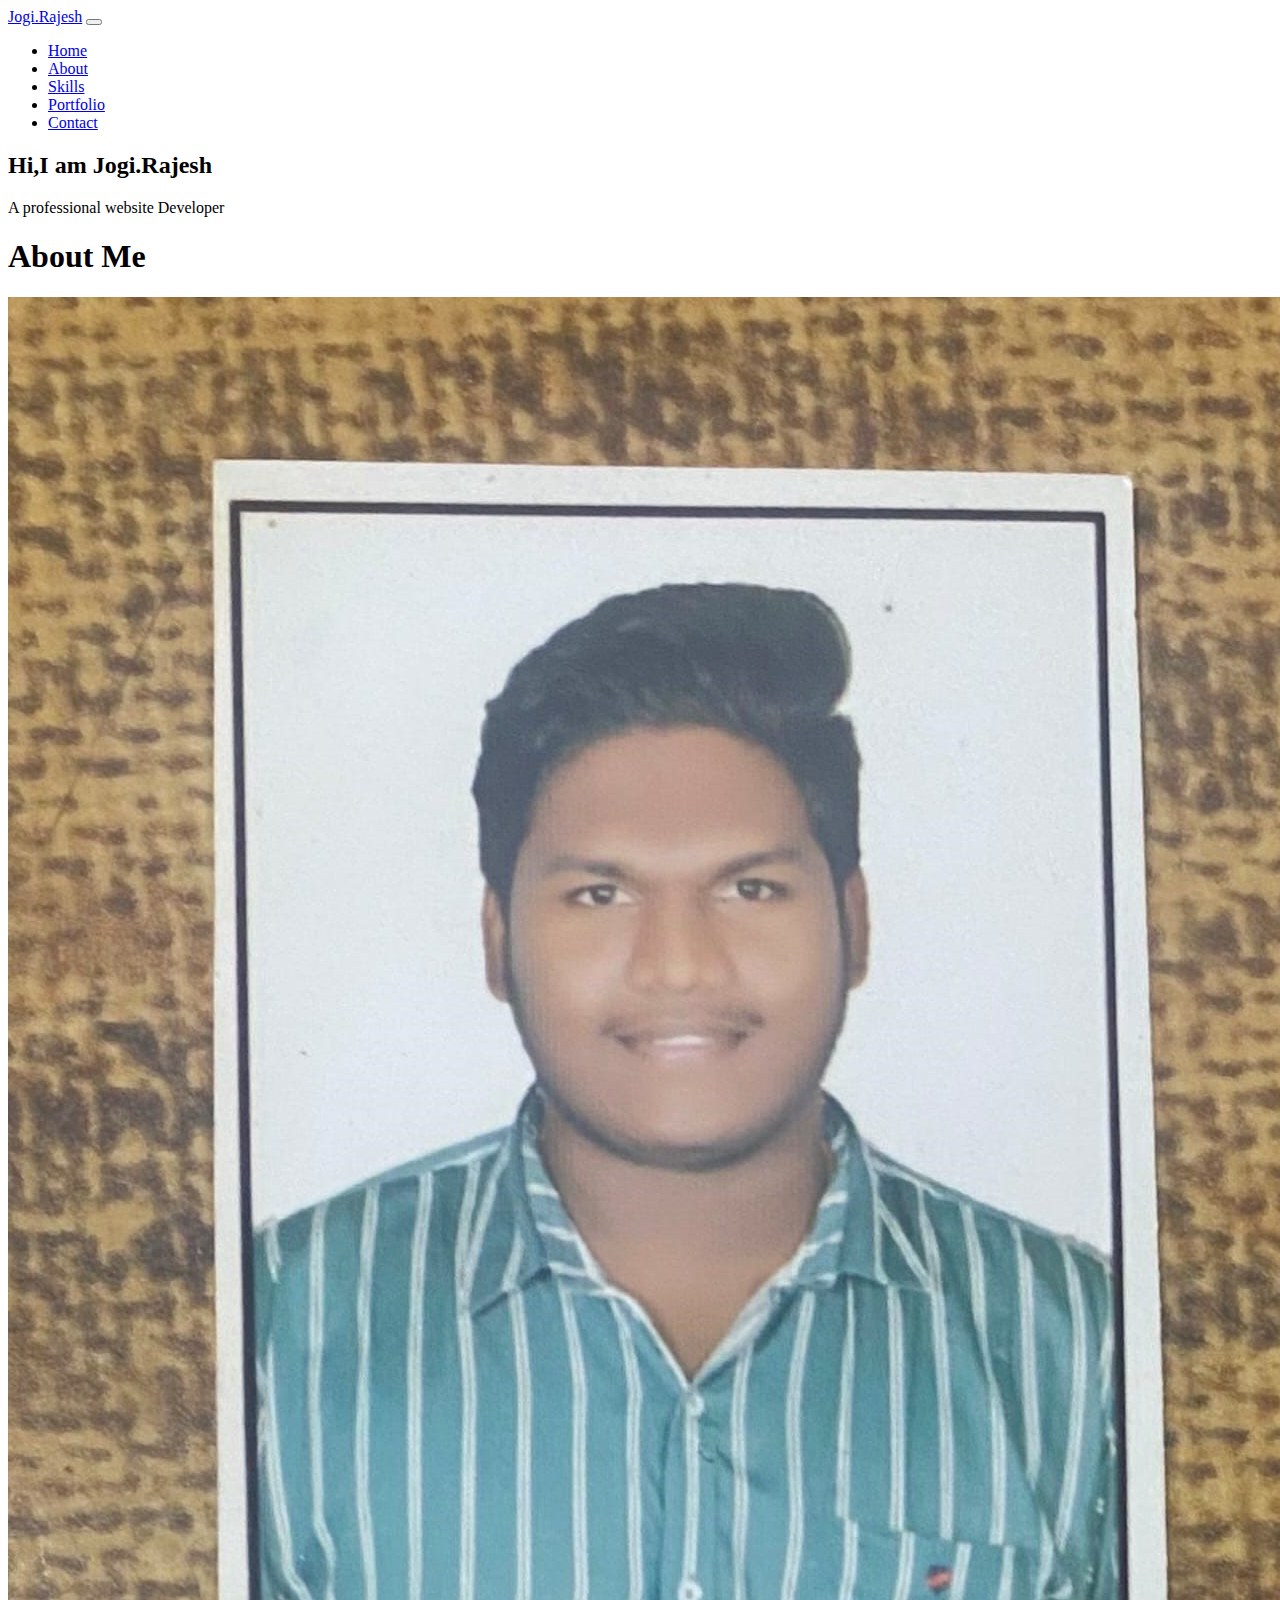
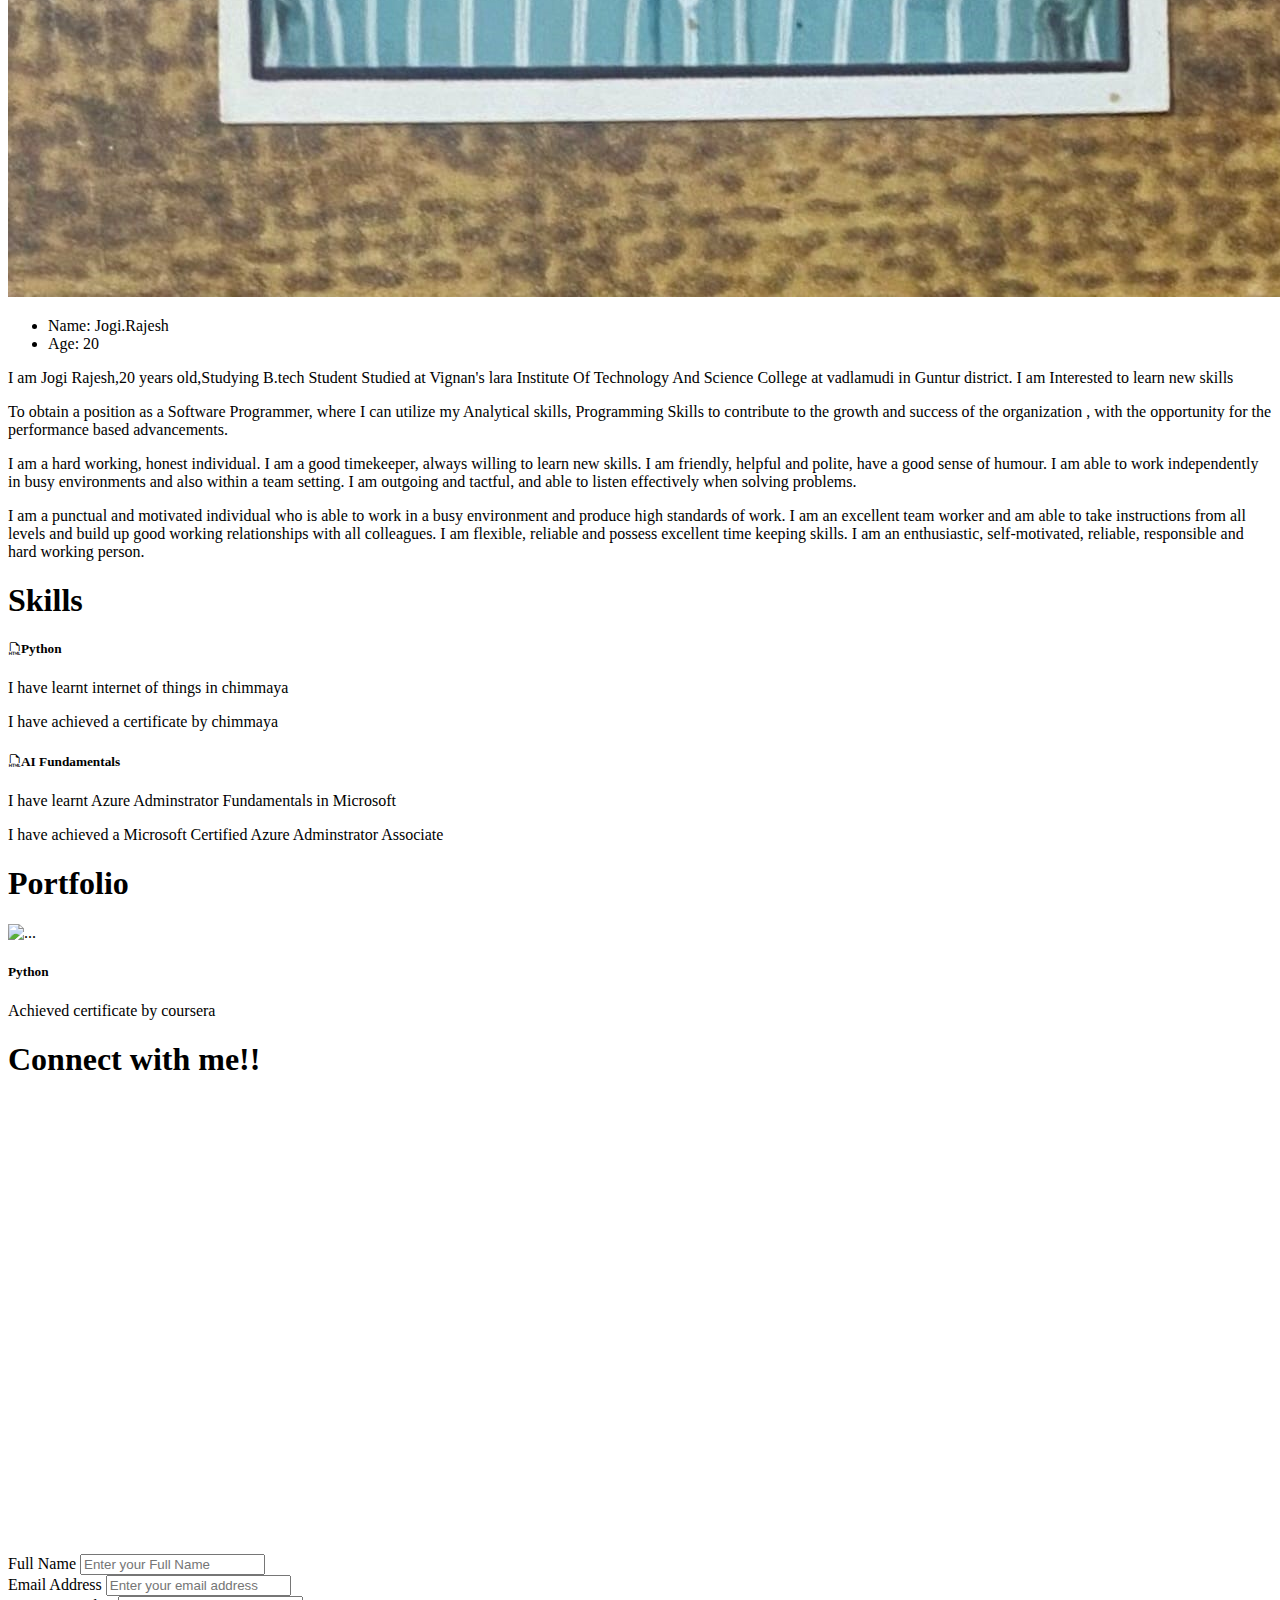
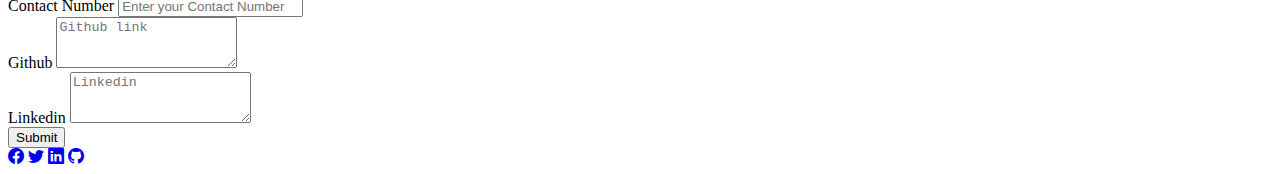
==== index.html @ 47d5ddab "Add files via upload" ====
<!doctype html>
<html lang="en">

<head>
    <meta charset="utf-8">
    <meta http-equiv="X-UA-Compatible" content="IE=edge">
    <meta name="viewport" content="width=device-width, initial-scale=1">
    <title>Jogi.Rajesh</title>
    <link href="https://cdn.jsdelivr.net/npm/bootstrap@5.3.0/dist/css/bootstrap.min.css" rel="stylesheet"
        integrity="sha384-9ndCyUaIbzAi2FUVXJi0CjmCapSmO7SnpJef0486qhLnuZ2cdeRhO02iuK6FUUVM" crossorigin="anonymous">
    <link rel="stylesheet" href="https://cdn.jsdelivr.net/npm/bootstrap-icons@1.10.5/font/bootstrap-icons.css">
    <link rel="stylesheet" href="css/style.css">

</head>

<body>

    <!-- Navbar start-->
    <nav class="navbar navbar-expand-lg navbar-dark bg-dark fixed-top">
        <div class="container-fluid">
            <a class="navbar-brand" href="#">Jogi.Rajesh</a>
            <button class="navbar-toggler" type="button" data-bs-toggle="collapse" data-bs-target="#navbarNav"
                aria-controls="navbarNav" aria-expanded="false" aria-label="Toggle navigation">
                <span class="navbar-toggler-icon"></span>
            </button>
            <div class="collapse navbar-collapse" id="navbarNav">
                <ul class="navbar-nav ms-auto">
                    <li class="nav-item">
                        <a class="nav-link " href="index.html">Home</a>
                    </li>
                    <li class="nav-item">
                        <a class="nav-link " href="#about">About</a>
                    </li>
                    <li class="nav-item">
                        <a class="nav-link" href="#Skills">Skills</a>
                    </li>
                    <li class="nav-item">
                        <a class="nav-link" href="#Portfolio">Portfolio</a>
                    </li>
                    <li class="nav-item">
                        <a class="nav-link" href="#Contact">Contact</a>
                    </li>
                </ul>
            </div>
        </div>
    </nav>
    <!--Navbar End-->

    <!--Banner Start-->
    <section class="bannerBgImage" id="home">
        <div class="container-fluid">
            <div class="row">
                <div class="col-md-12 bannerText">
                    <h2 class="bannerTitle">Hi,I am Jogi.Rajesh</h2>
                    <p class="bannerDesc">A professional website Developer </p>
                </div>
            </div>
        </div>

    </section>
    <!--Banner End-->
    <!--About Start-->
    <section>
        <div class="container" id="about">
            <h1 class="text-center">About Me</h1>
            <div class="row">
                <div class="col-md-4">
                    <img src="/images/anu3.jpg" alt="Passport picture" class="card-img img-fluid">
                </div>
                <div class="col-md-8">
                    <div class="row">
                        <div class="col-md-6">
                            <ul>
                                <li>Name: Jogi.Rajesh</li>
                                <li>Age: 20</li>
                            </ul>
                        </div>

                    </div>
                    <div class="row" font-size:7>
                        <p > I am Jogi Rajesh,20 years old,Studying B.tech Student Studied at Vignan's lara
                            Institute
                            Of Technology And Science  College at vadlamudi in Guntur district. I am
                            Interested to learn new skills</p>

                        <p>To obtain a position as a Software Programmer, where I can utilize my Analytical skills,
                            Programming Skills to contribute to the growth and success of the organization , with the
                            opportunity for the performance based advancements.</p>

                        <p> I am a hard working, honest individual. I am a good timekeeper, always willing to learn new
                            skills. I am friendly, helpful and polite, have a good sense of humour. I am able to work
                            independently in busy environments and also within a team setting. I am outgoing and
                            tactful, and able to listen effectively when solving problems.</p>

                        <p>I am a punctual and motivated individual who is able to work in a busy environment and
                            produce high standards of work. I am an excellent team worker and am able to take
                            instructions from all levels and build up good working relationships with all colleagues. I
                            am flexible, reliable and possess excellent time keeping skills.
                            I am an enthusiastic, self-motivated, reliable, responsible and hard working person. </p>
                    </div>
                </div>
            </div>
        </div>
    </section>
    <!--About End-->




    <!--Skills Start-->
    <section class="container" id="Skills">
        <h1 class="text-center">Skills</h1>
        <div class="col-md-4 align=center">
            <div class="card my-3 align=center">
                <div class="card-body">
                    <h5 class="card-title text-center"><i class="bi bi-filetype-html BIcon"></i>Python</h5>
                    <p class="card-text">
                        I have learnt internet of things in chimmaya</p>
                    <p> I have achieved a certificate by chimmaya
                    </p>
                </div>
            </div>

        </div>

        </div>
        <div class="col-md-4">
            <div class="card my-3">
                <div class="card-body">

                    <h5 class="card-title text-center"><i class="bi bi-filetype-html BIcon"></i>AI Fundamentals
                    </h5>
                    <p class="card-text">
                        I have learnt Azure Adminstrator Fundamentals in Microsoft</p>
                    <p>I have achieved a Microsoft Certified Azure Adminstrator Associate
                    </p>
                </div>
            </div>
    </section>
    <!--Skills End-->
   <!--Portfolio Start-->

    <section class="container" id="Portfolio">
        <h1 class="text-center">Portfolio</h1>
        <div class="col-md-6">
            <div class="card mb-3">
                <img src="/Images/anu1.jpg" class="card-img-top" alt="...">
                <div class="card-body">
                    <h5 class="card-title">Python</h5>
                    <p class="card-text">Achieved certificate by coursera</p>

                </div>
            </div>
        </div>
    </section>
    <!--Portfolio End-->

    <!--Contact Start-->
    <section class="container" id="Contact">
        <h1 class="text-center">Connect with me!!</h1>
        <div class="row">
            <div class="col-md-6">
                <iframe
                    src="https://www.google.com/maps/embed?pb=!1m18!1m12!1m3!1d3828.9399819782993!2d80.39027557768917!3d16.326010644145324!2m3!1f0!2f0!3f0!3m2!1i1024!2i768!4f13.1!3m3!1m2!1s0x3a4a755e1f6d2257%3A0xc30fec7128d23b1!2sVignan&#39;s%20Nirula%20Institute%20of%20Technology%20and%20Science%20for%20Women!5e0!3m2!1sen!2sin!4v1689873064026!5m2!1sen!2sin"
                    width="600" height="450" style="border:0;" allowfullscreen="" loading="lazy"
                    referrerpolicy="no-referrer-when-downgrade"></iframe>

            </div>
            <div class="col-md-6">
                <form>
                    <div class="mb-3">
                        <label for="fullname" class="form-label">Full Name</label>
                        <input type="text" class="form-control" id="fullname" placeholder="Enter your Full Name">
                    </div>
                    <div class="mb-3">
                        <label for="emailInput" class="form-label">Email Address</label>
                        <input type="email" class="form-control" id="emailInput" placeholder="Enter your email address">
                    </div>

                    <div class="mb-3">
                        <label for="teleInput" class="form-label">Contact Number</label>
                        <input type="tel" class="form-control" id="teleInput" placeholder="Enter your Contact Number">
                    </div>

                    <div class="mb-3">
                        <label for="textarea" class="form-label">Github</label>
                        <textarea class="form-control" id="textarea" rows="3" placeholder="Github link"></textarea>
                    </div>

                    <div class="mb-3">
                        <label for="textarea" class="form-label">Linkedin</label>
                        <textarea class="form-control" id="textarea" rows="3" placeholder="Linkedin"></textarea>
                    </div>
                    <div class="col-auto">
                        <button type="submit" class="btn btn-primary 
                            mb-3">Submit</button>
                    </div>
                </form>
            </div>
        </div>

    </section>
    <!--Contact End-->

    <!--Footer Start-->

    <footer id="footer">

        <div class="container-fluid bg-dark py-6">
            <div class="mt-4 text-center px-4 ">
                <a href="http://www.facebook.com" target="_blank" rel="noopener noreferrer"><i
                        class="bi bi-facebook bIcon"></i></a>
                <a href="http://www.twitter.com" target="_blank" rel="noopener noreferrer"><i
                        class="bi bi-twitter bIcon"></i></a>
                <a href="http://www.Linkedin.com" target="_blank" rel="noopener noreferrer"><i
                        class="bi bi-linkedin bIcon"></i></a>
                <a href="http://www.Github.com" target="_blank" rel="noopener noreferrer"><i
                        class="bi bi-github bIcon"></i></a>

            </div>
        </div>
    </footer>
    <!--Footer End-->
    <script src="https://cdn.jsdelivr.net/npm/bootstrap@5.3.0/dist/js/bootstrap.bundle.min.js"
        integrity="sha384-geWF76RCwLtnZ8qwWowPQNguL3RmwHVBC9FhGdlKrxdiJJigb/j/68SIy3Te4Bkz"
        crossorigin="anonymous"></script>
</body>

</html>
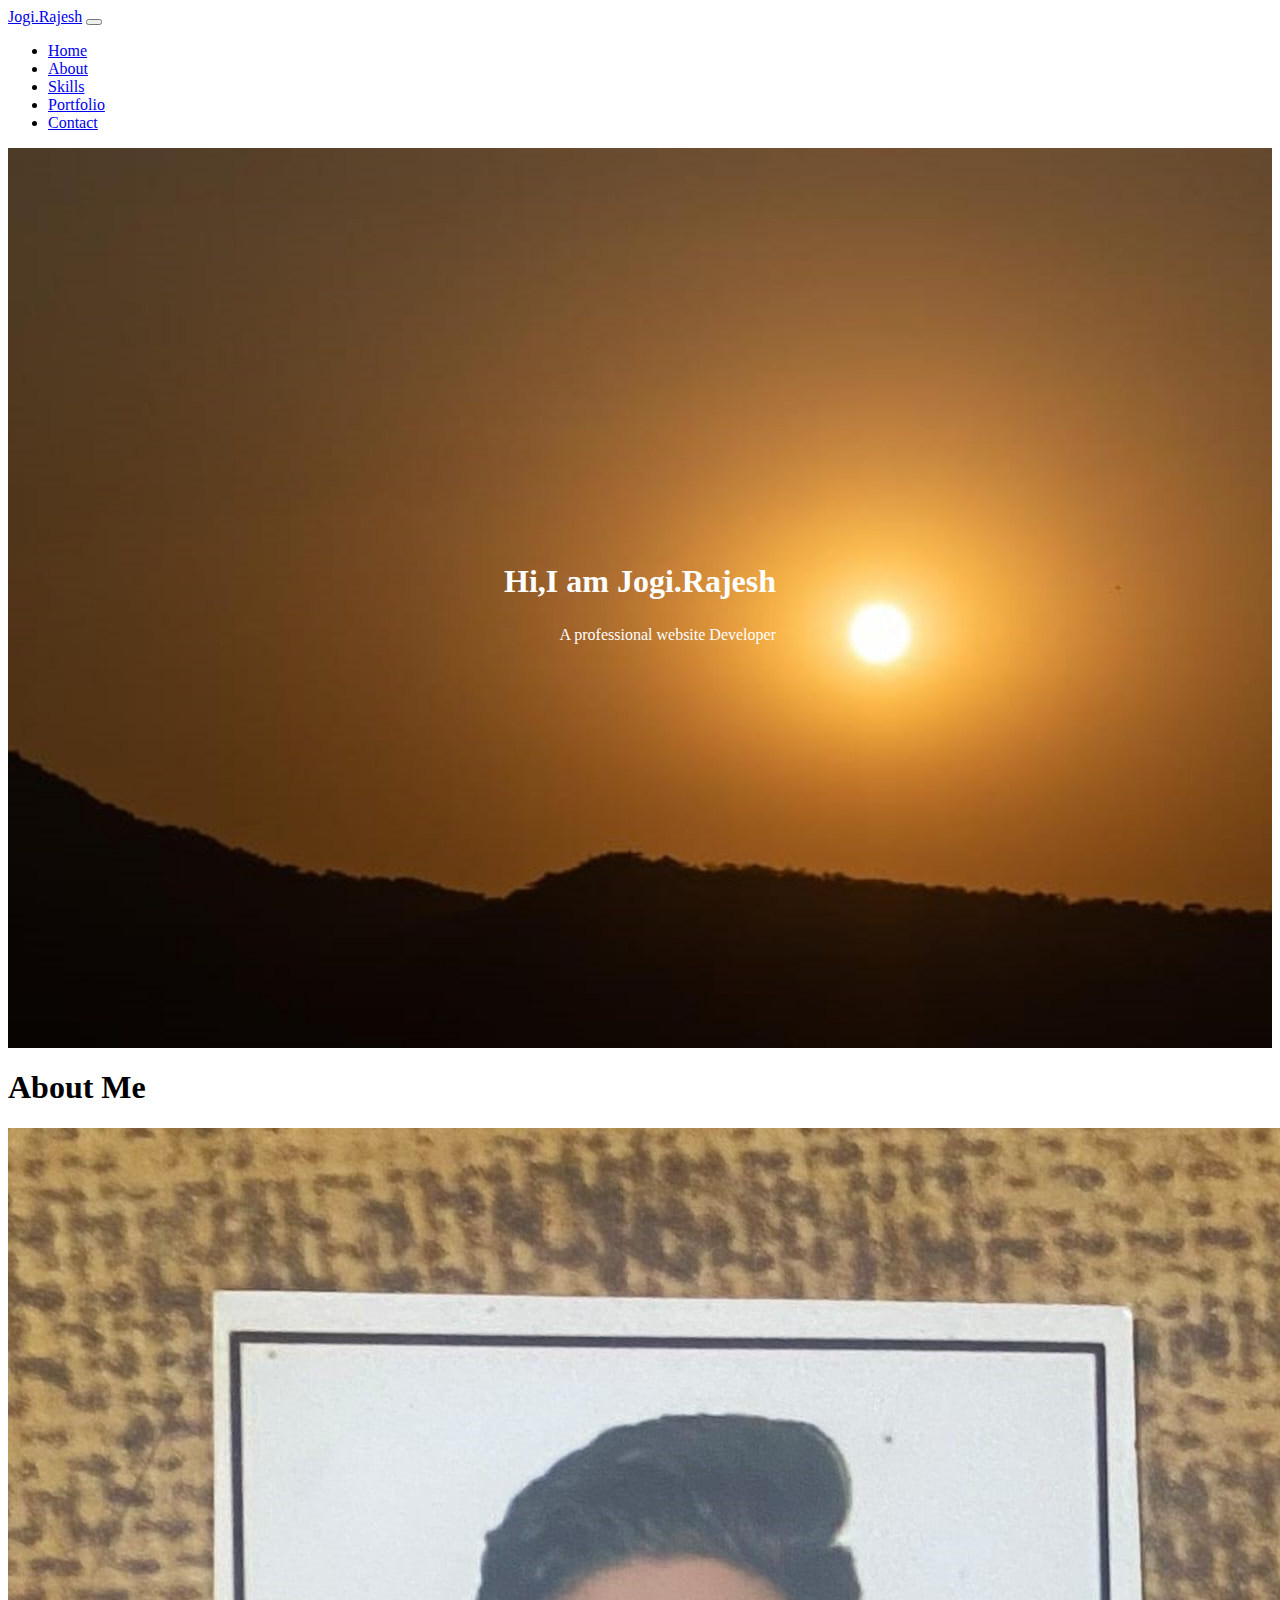
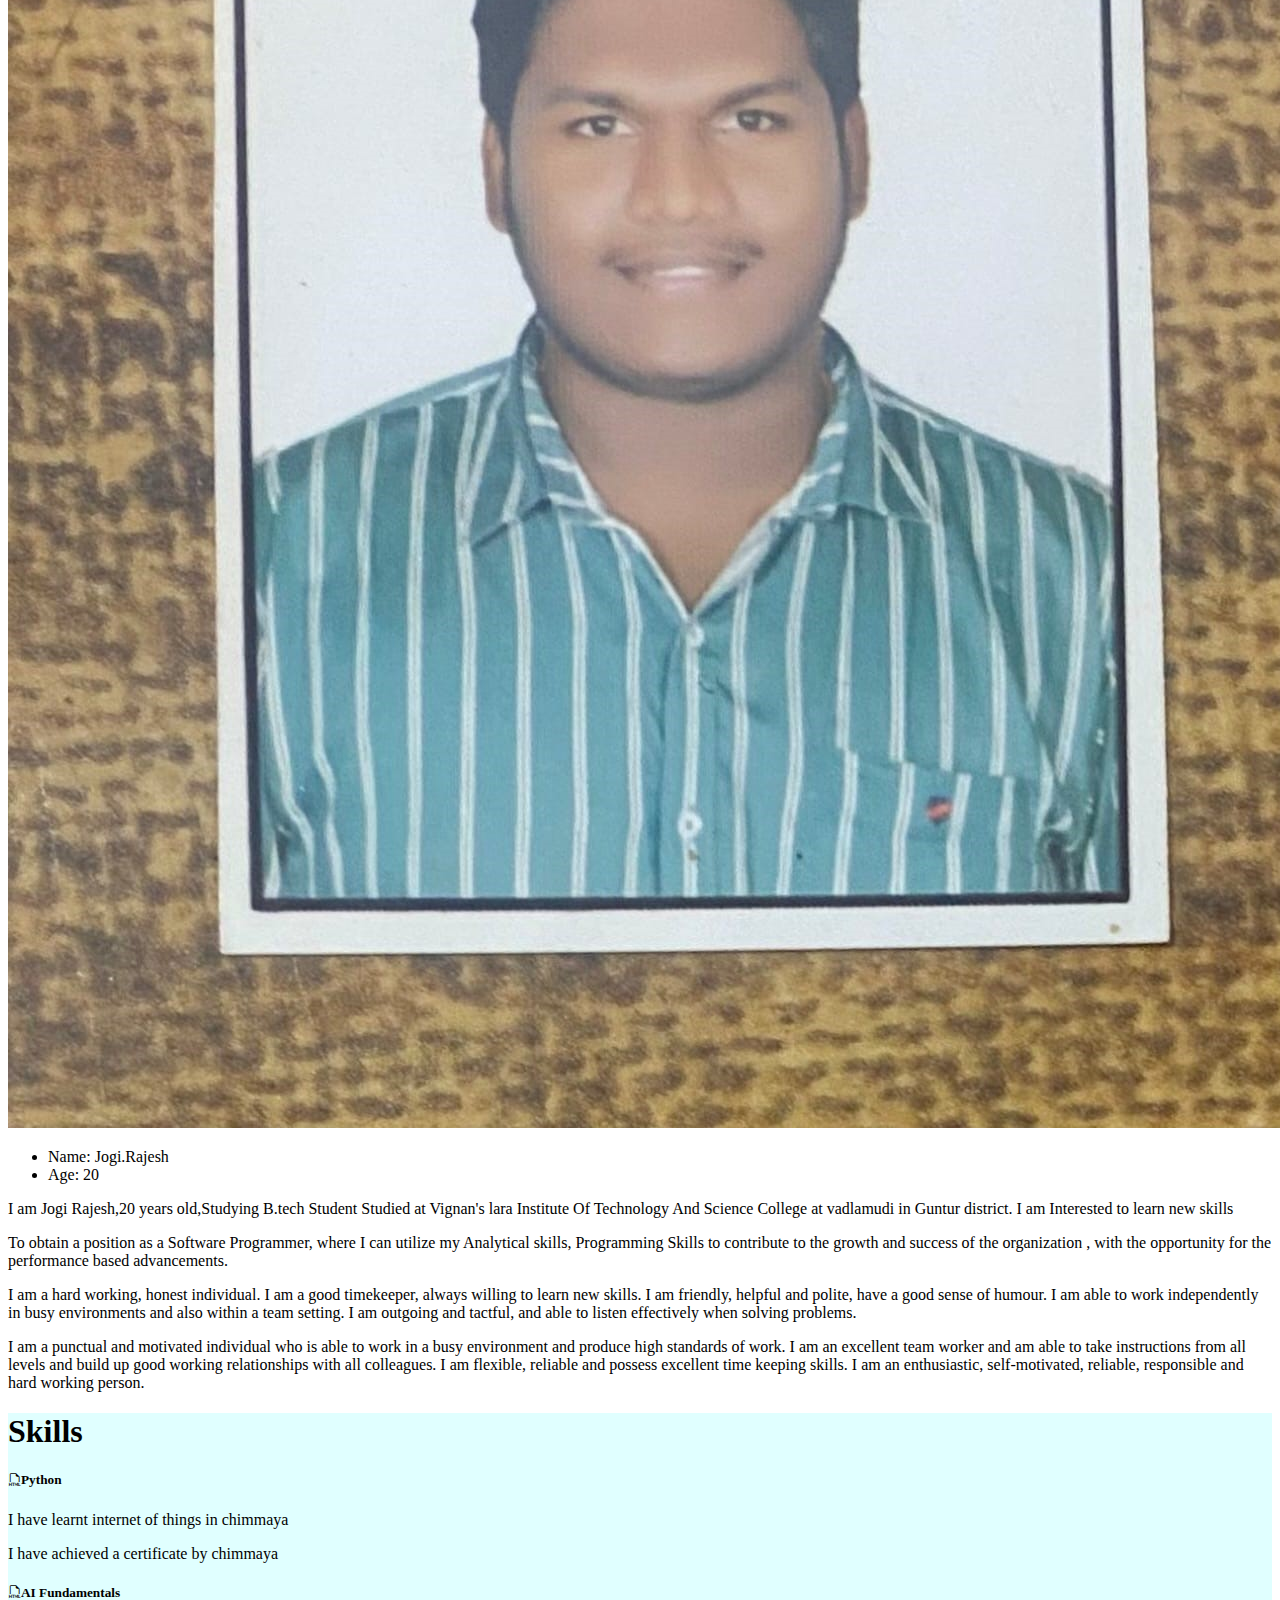
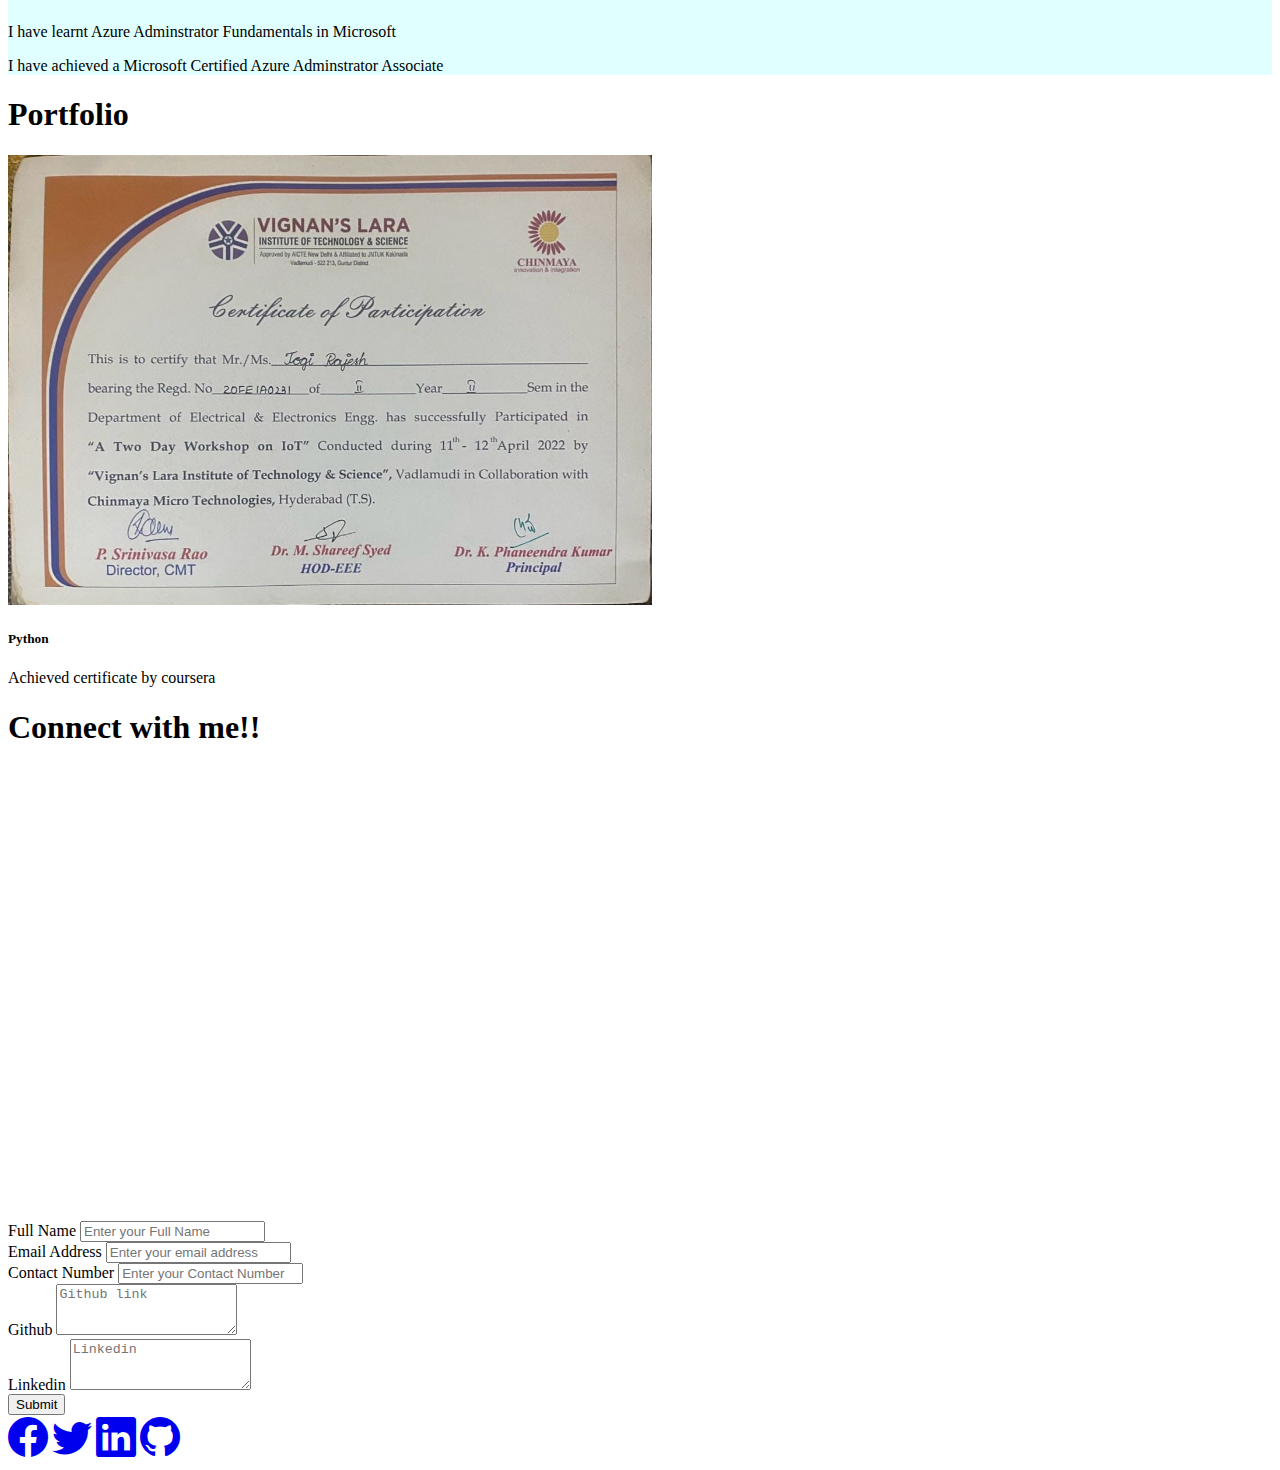
==== commit 339c3261: "Update index.html" ====
--- a/index.html
+++ b/index.html
@@ -65,7 +65,7 @@
             <h1 class="text-center">About Me</h1>
             <div class="row">
                 <div class="col-md-4">
-                    <img src="/images/anu3.jpg" alt="Passport picture" class="card-img img-fluid">
+                    <img src="images/anu3.jpg" alt="Passport picture" class="card-img img-fluid">
                 </div>
                 <div class="col-md-8">
                     <div class="row">
@@ -144,7 +144,7 @@
         <h1 class="text-center">Portfolio</h1>
         <div class="col-md-6">
             <div class="card mb-3">
-                <img src="/Images/anu1.jpg" class="card-img-top" alt="...">
+                <img src="images/anu1.jpg" class="card-img-top" alt="...">
                 <div class="card-body">
                     <h5 class="card-title">Python</h5>
                     <p class="card-text">Achieved certificate by coursera</p>
@@ -226,4 +226,4 @@
         crossorigin="anonymous"></script>
 </body>
 
-</html>+</html>
--- a/css/style.css
+++ b/css/style.css
@@ -0,0 +1,49 @@
+.bannerBgImage{
+    height: 100vh;
+    background-color:pink;
+    background: url("/images/anu2.jpg");
+    background-size: cover;
+    position: relative; 
+}
+
+.bannerText{
+    text-align: right;
+    position: absolute;
+    top: 50%;
+    left: 50%;
+    transform: translate(-50%,-50%);
+    color: white;
+}
+
+.bannerTitle{
+    font-size: 2rem;
+}
+.bannerDes{
+    font-size: 2rem;
+}
+#Skills{
+    background-color: lightcyan;
+}
+
+.card {
+    cursor: pointer;
+    
+    
+}
+.card:hover{
+
+    background-color:deeppink;
+    border: 3px solid yellowgreen;
+}
+.bIcon {
+    width:100%;
+    text-align:center;
+    font-size: 40px; ;
+}
+.img-fluid:hover{
+    border: 3px solid black;
+}
+
+.card-img-top{
+    height: 50vh;
+}